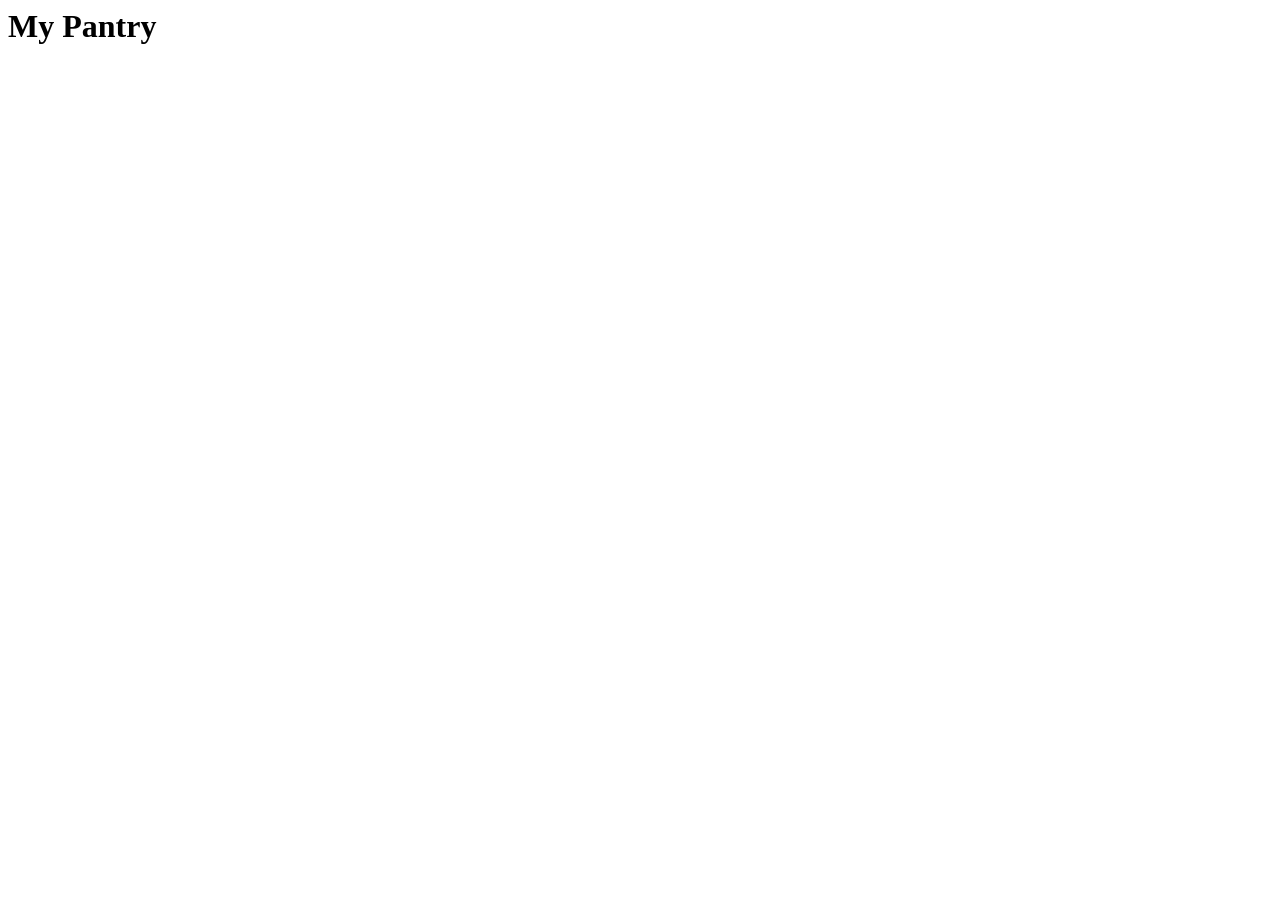
==== pantry.html @ d4aa4d8f "created My pantry page" ====
<html>
    <head>
        <title>Pantry</title>
        <link rel="stylesheet" href="pantry.css">
    </head>
    <body>
        <main>
            <h1>My Pantry</h1>
            <p></p>

        </main>
        <script src="pantry.js"></script>
    </body>
    
</html>
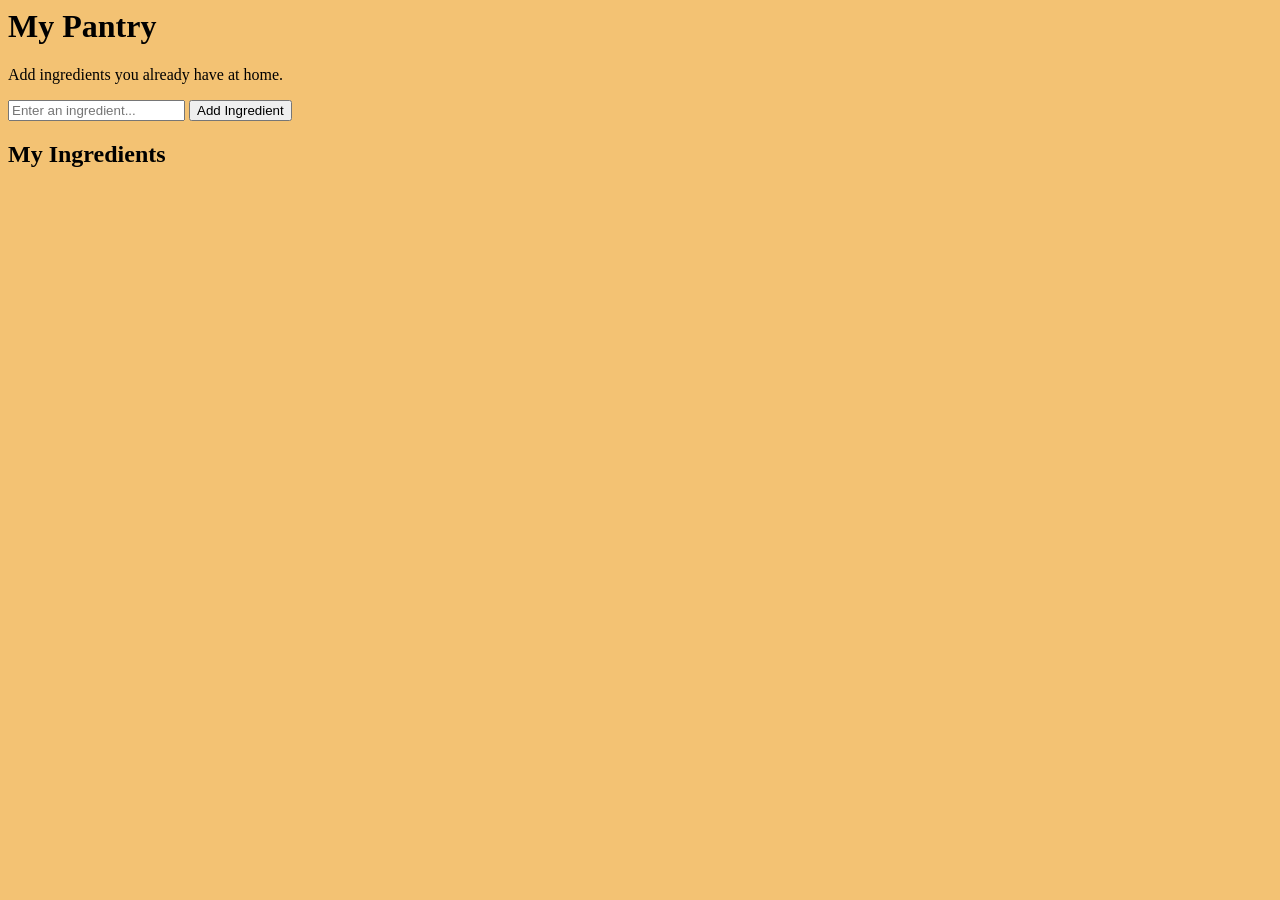
==== commit 3864c713: "started off on pantry.htm" ====
--- a/pantry.html
+++ b/pantry.html
@@ -7,8 +7,14 @@
     <body>
         <main>
             <h1>My Pantry</h1>
-            <p></p>
+            <p>Add ingredients you already have at home.</p>
 
+            <input id="ingredient-input" type="text"
+                placeholder="Enter an ingredient...">
+
+            <button id="add-btn">Add Ingredient</button>
+            <h2>My Ingredients</h2>
+            <ul id="ingredient-list"></ul>
         </main>
         <script src="pantry.js"></script>
     </body>
--- a/pantry.css
+++ b/pantry.css
@@ -0,0 +1,10 @@
+body {
+    background-color: #f3c273;
+}
+
+.title {
+    text-align: center;
+    font-size: 3.5rem;
+    color: #000000;
+    margin-top: 2rem;
+}
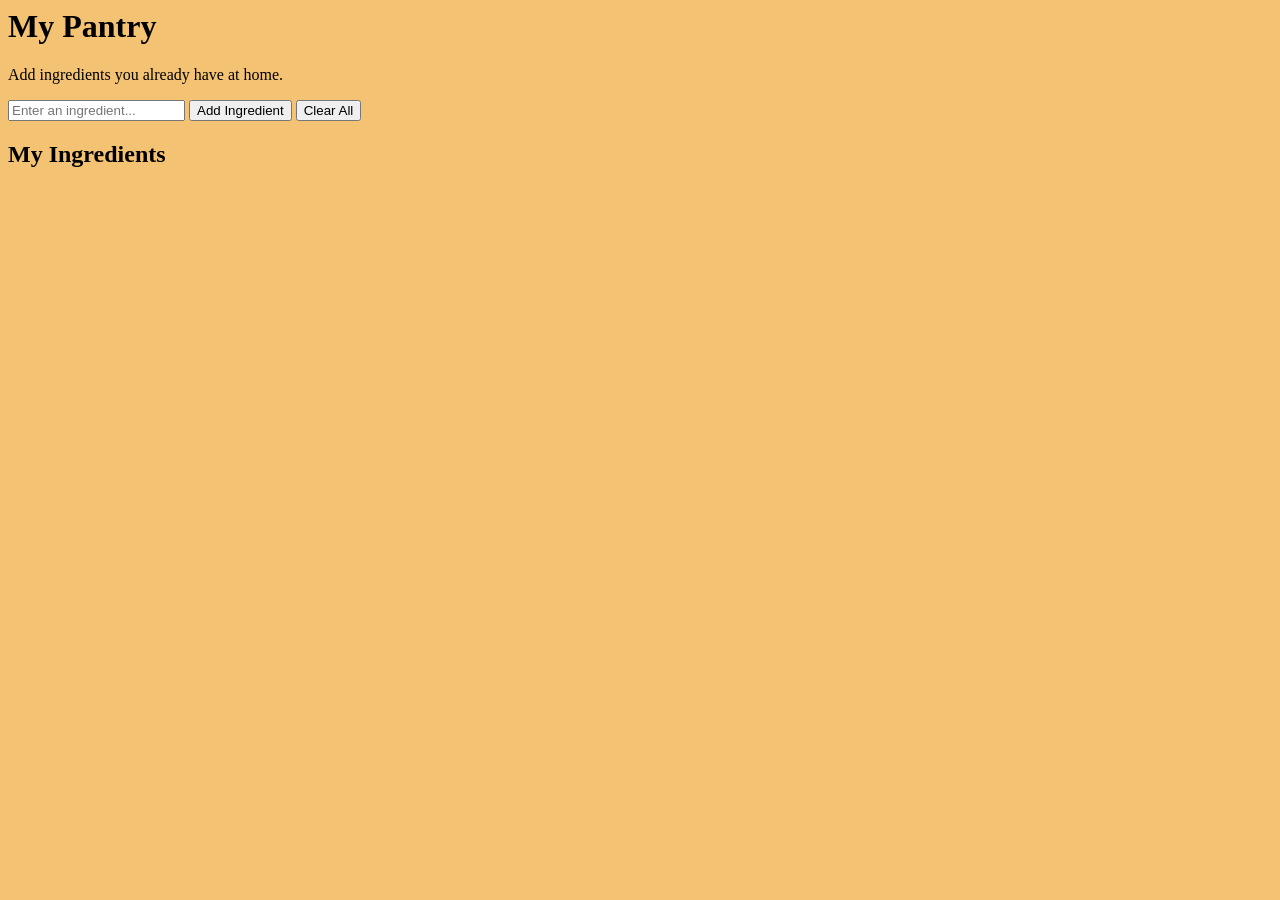
==== commit 0fa5a645: "added a way to clear all" ====
--- a/pantry.html
+++ b/pantry.html
@@ -11,10 +11,12 @@
 
             <input id="ingredient-input" type="text"
                 placeholder="Enter an ingredient...">
+            <button id="add-btn">Add Ingredient</button>
+            <button id="clear-btn">Clear All</button>
 
-            <button id="add-btn">Add Ingredient</button>
             <h2>My Ingredients</h2>
-            <ul id="ingredient-list"></ul>
+            <ul id="ingredient-list">
+            </ul>
         </main>
         <script src="pantry.js"></script>
     </body>
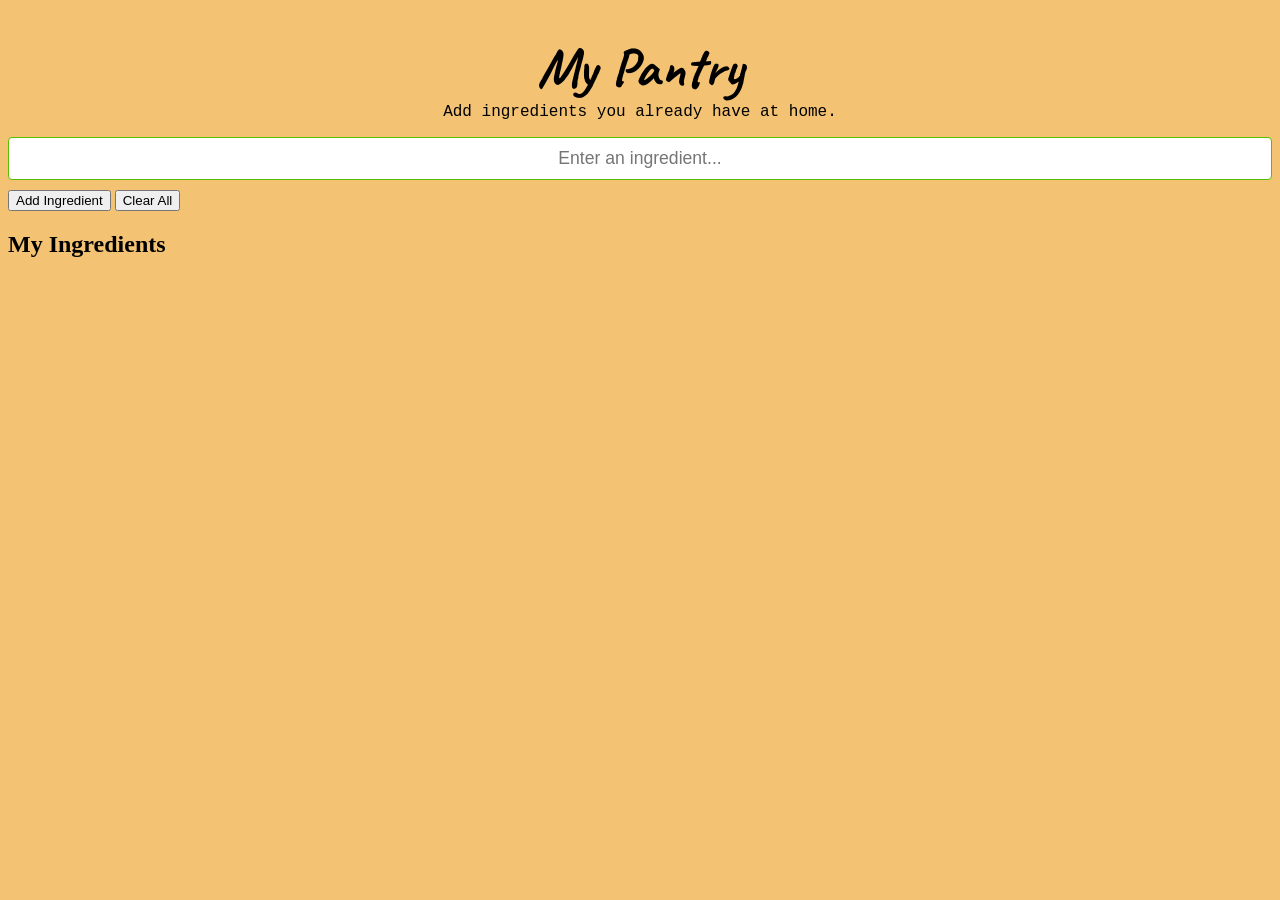
==== commit d0a7925a: "styled caption and inpu" ====
--- a/pantry.html
+++ b/pantry.html
@@ -3,11 +3,12 @@
     <head>
         <title>Pantry</title>
         <link rel="stylesheet" href="pantry.css">
+        <link href="https://fonts.googleapis.com/css2?family=Caveat:wght@400;500;600;700&display=swap" rel="stylesheet">
     </head>
     <body>
         <main>
-            <h1>My Pantry</h1>
-            <p>Add ingredients you already have at home.</p>
+            <h1 class="title">My Pantry</h1>
+            <p class="caption">Add ingredients you already have at home.</p>
 
             <input id="ingredient-input" type="text"
                 placeholder="Enter an ingredient...">
--- a/pantry.css
+++ b/pantry.css
@@ -7,4 +7,23 @@
     font-size: 3.5rem;
     color: #000000;
     margin-top: 2rem;
-}+    font-family: Caveat, cursive;
+    margin-bottom:0px;
+}
+
+.caption {
+    text-align: center;
+    margin-top: 0px;
+    font-family:'Courier New', Courier, monospace;
+}
+
+#ingredient-input {
+    width: 100%;
+    padding: 10px;
+    font-size: 1.1rem;
+    border: 1px solid #59be00;
+    border-radius: 4px;
+    box-sizing: border-box;
+    margin-bottom: 10px;
+    text-align: center;
+}
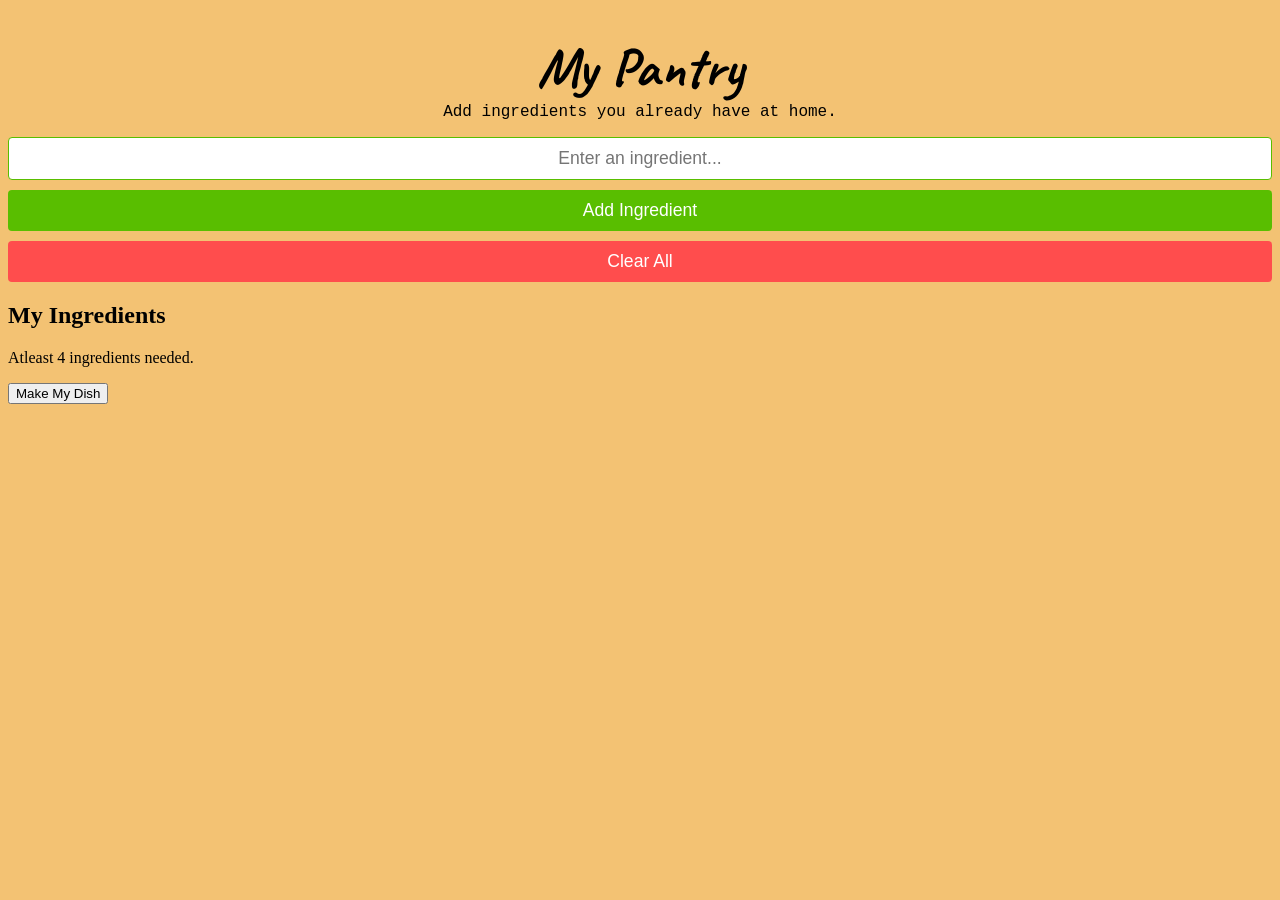
==== commit 591868eb: "dudt have internet so coulnt commit" ====
--- a/pantry.html
+++ b/pantry.html
@@ -16,8 +16,10 @@
             <button id="clear-btn">Clear All</button>
 
             <h2>My Ingredients</h2>
+            <p id="warn-ing-no">Atleast 4 ingredients needed.</p>
             <ul id="ingredient-list">
             </ul>
+            <button id="make-btn">Make My Dish</button>
         </main>
         <script src="pantry.js"></script>
     </body>
--- a/pantry.css
+++ b/pantry.css
@@ -27,3 +27,50 @@
     margin-bottom: 10px;
     text-align: center;
 }
+
+#add-btn {
+    width: 100%;
+    padding: 10px;
+    font-size: 1.1rem;
+    background-color: #59be00;
+    color: white;
+    border: none;
+    border-radius: 4px;
+    cursor: pointer;
+    margin-bottom: 10px;
+}
+
+#add-btn:hover {
+    background-color: #4a9c00;
+}
+
+#clear-btn {
+    width: 100%;
+    padding: 10px;
+    font-size: 1.1rem;
+    background-color: #ff4d4d;
+    color: white;
+    border: none;
+    border-radius: 4px;
+    cursor: pointer;
+}
+
+#clear-btn:hover {
+    background-color: #ff1a1a;
+}
+#ingredient-list li {
+    list-style-type:circle;
+    gap: 20px;
+    font-size:1rem;
+    margin-bottom: 10px;
+}
+
+#ingredient-list button {
+    background-color: #ff4d4d;
+    color: white;
+    border: none;
+    border-radius: 4px;
+    cursor: pointer;
+    padding: 5px 10px;
+    margin-left: 10px;
+}
